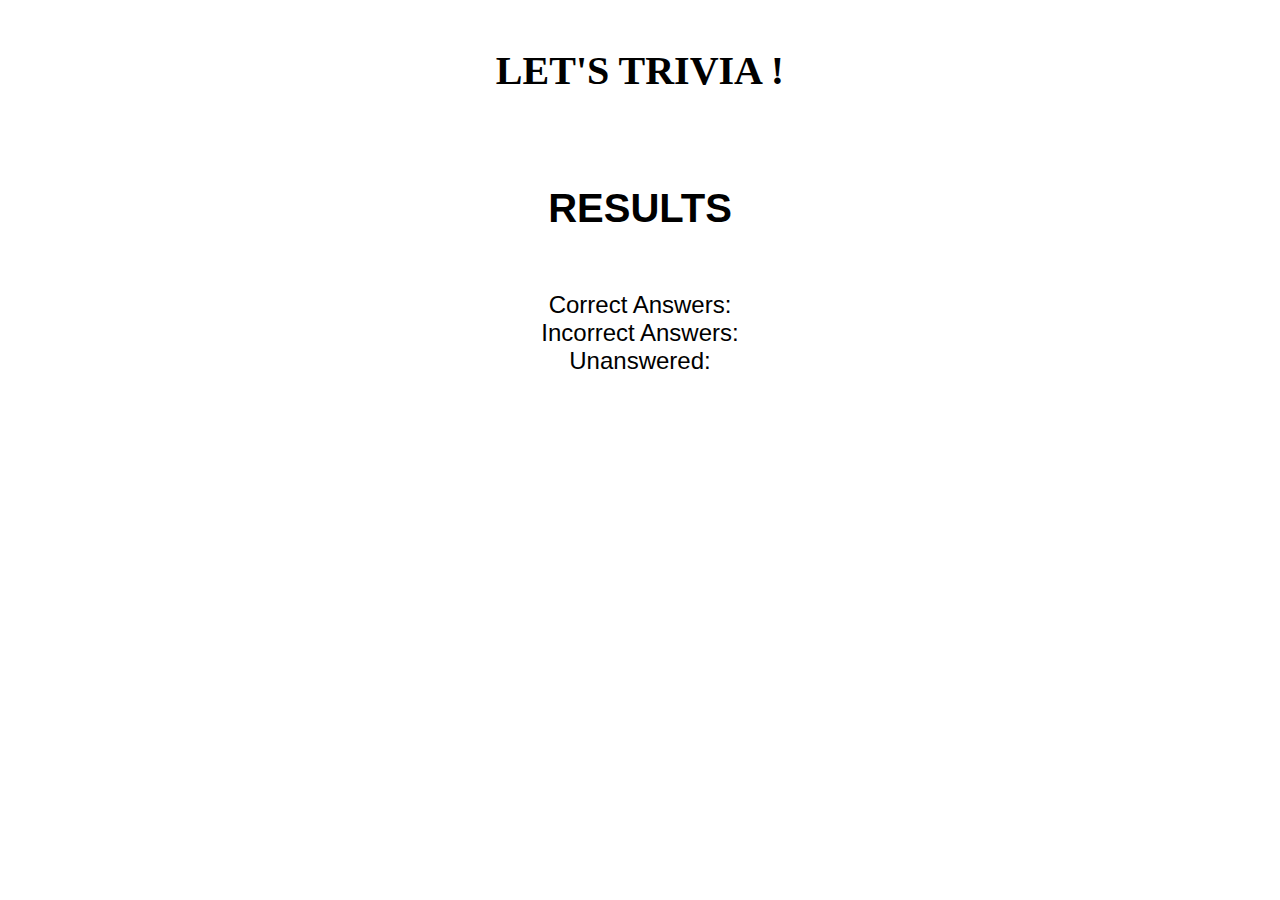
==== results.html @ f12dfb95 "2 pages" ====
<!DOCTYPE html>
<html lang="en-us">

<head>
    <meta charset="utf-8">
    <link rel="stylesheet" href="assets/css/style.css">
    <script src="https://ajax.googleapis.com/ajax/libs/jquery/3.1.0/jquery.min.js"></script>
    
    <title>Trivia Game</title>
</head>

<body>
    <div class="wrapper">

        <div class="container">

            <h1 class="header"> LET'S TRIVIA ! </h1>

            <div class="results"> <h1>RESULTS</h1>
            	<div id="correct">Correct Answers:</div>
            	<div id="incorrect">Incorrect Answers:</div>
            	<div id="noAnswer">Unanswered:</div>
            	

            </div>
        </div>
    </div>
    <script type="text/javascript" src="./assets/javascript/app.js"></script>
</body>

</html>
---- assets/css/style.css ----
body,html {
	margin-top: 20px;
	margin-bottom: 50px;

}


h1{
	text-align: center;
	font-size: 40px;
	margin-bottom: 60px;

}


p, #counter,.results {
	color: black;
	font-size: 24px;
	font-family: arial,helvetica,arial-narrow;
	text-align: center;
	padding: 5px;
}


.buttons {
	font-size: 18px;
	text-align: center;
	font-family: arial,helvetica,arial-narrow;

}

input {

	margin-left: 70px;
}

#done-btn {
	text-align: center;
	font-size: 34px;

}
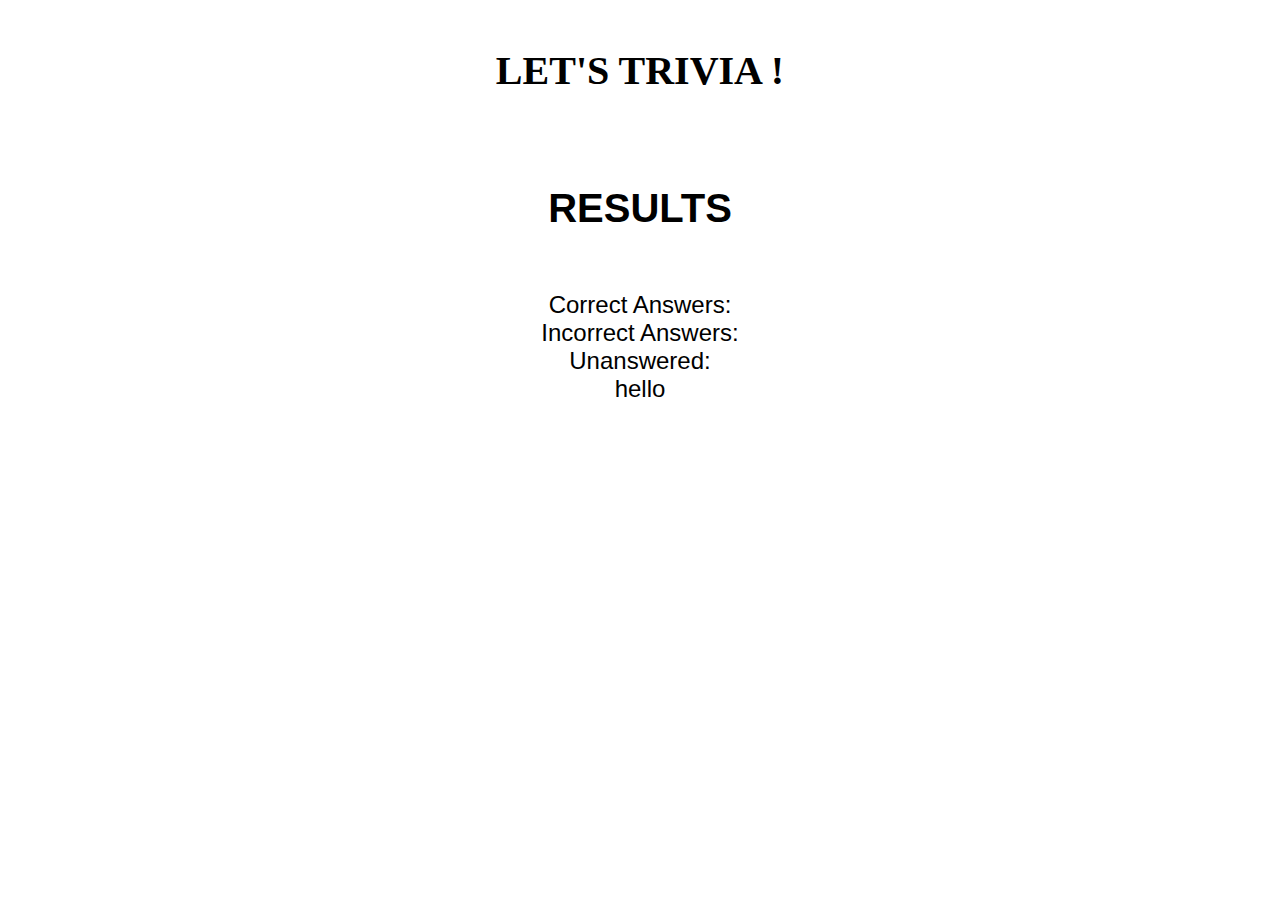
==== commit 004ba59c: "css changes" ====
--- a/results.html
+++ b/results.html
@@ -20,7 +20,8 @@
             	<div id="correct">Correct Answers:</div>
             	<div id="incorrect">Incorrect Answers:</div>
             	<div id="noAnswer">Unanswered:</div>
-            	
+
+hello
 
             </div>
         </div>
--- a/assets/css/style.css
+++ b/assets/css/style.css
@@ -34,15 +34,15 @@
 input {
 
 	margin-left: 70px;
+
 }
 
-#done-btn {
-	text-align: center;
-	font-size: 34px;
+#done-btn, #start-btn {
+	align-content: center;
+
 
 }
 
 
 
 
-
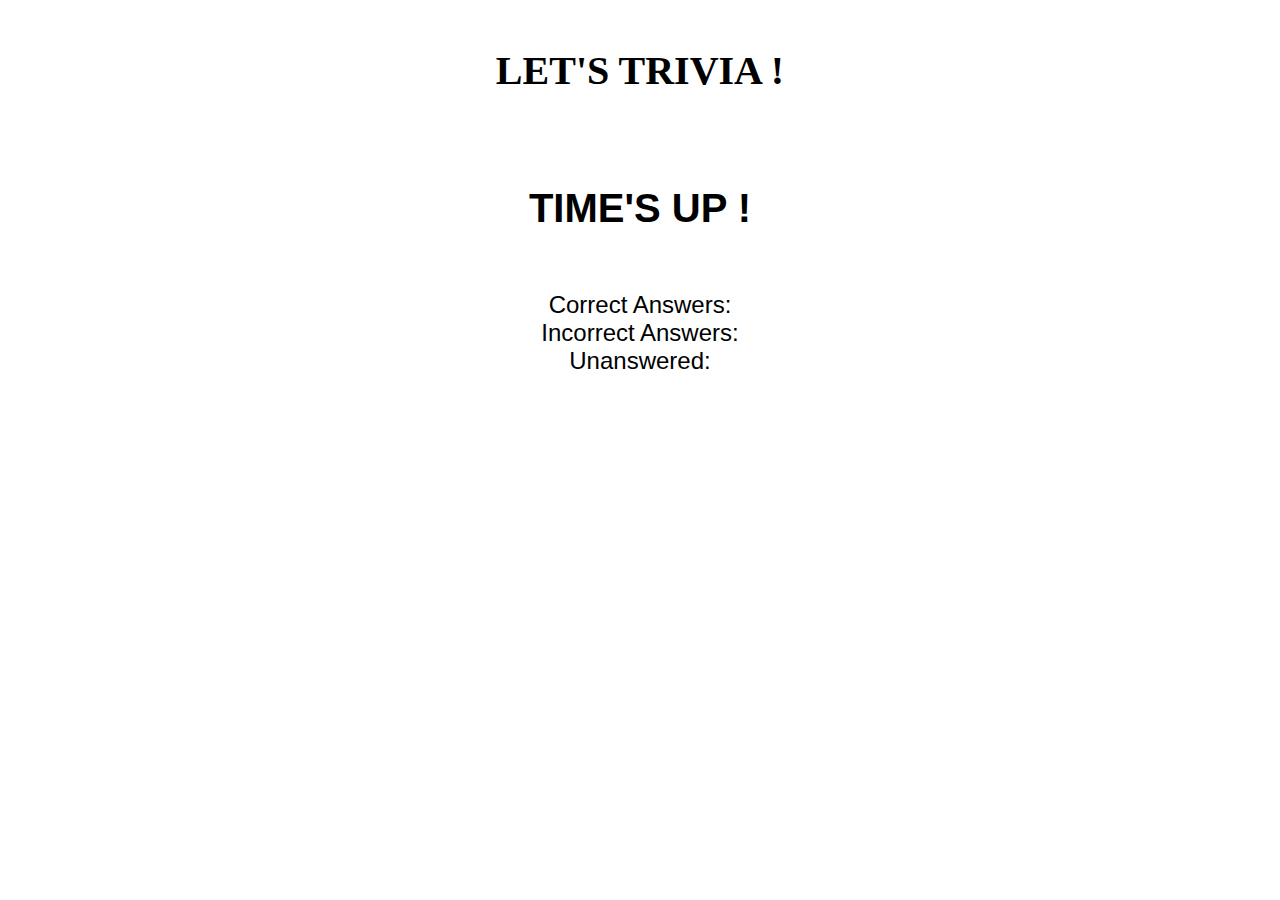
==== commit 46709a17: "timer" ====
--- a/results.html
+++ b/results.html
@@ -16,12 +16,12 @@
 
             <h1 class="header"> LET'S TRIVIA ! </h1>
 
-            <div class="results"> <h1>RESULTS</h1>
+            <div class="results"> <h1>TIME'S UP !</h1>
             	<div id="correct">Correct Answers:</div>
             	<div id="incorrect">Incorrect Answers:</div>
             	<div id="noAnswer">Unanswered:</div>
 
-hello
+
 
             </div>
         </div>
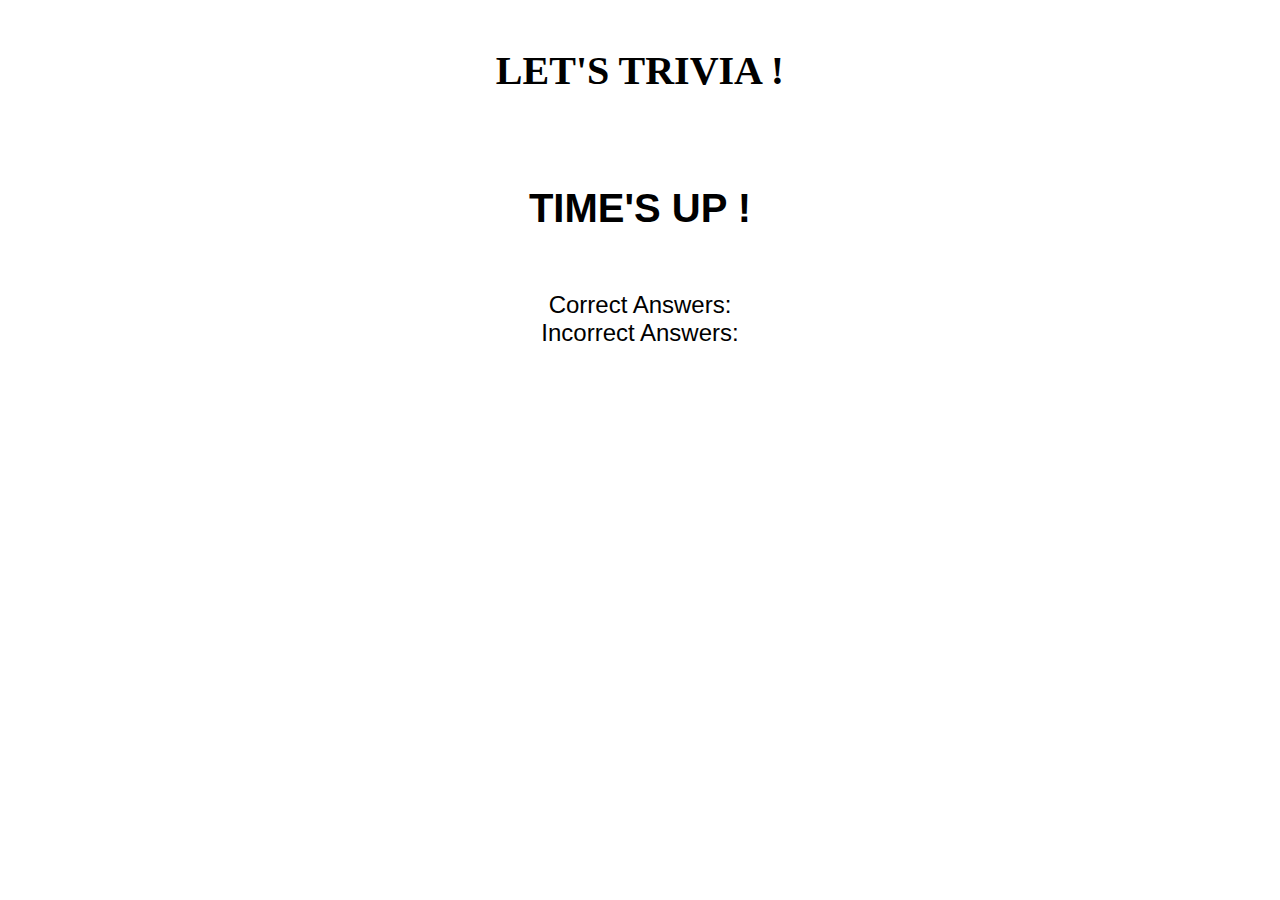
==== commit 327c1312: "before style" ====
--- a/results.html
+++ b/results.html
@@ -17,10 +17,8 @@
             <h1 class="header"> LET'S TRIVIA ! </h1>
 
             <div class="results"> <h1>TIME'S UP !</h1>
-            	<div id="correct">Correct Answers:</div>
-            	<div id="incorrect">Incorrect Answers:</div>
-            	<div id="noAnswer">Unanswered:</div>
-
+            	<div id="yes">Correct Answers:</div>
+            	<div id="no">Incorrect Answers:</div>
 
 
             </div>
